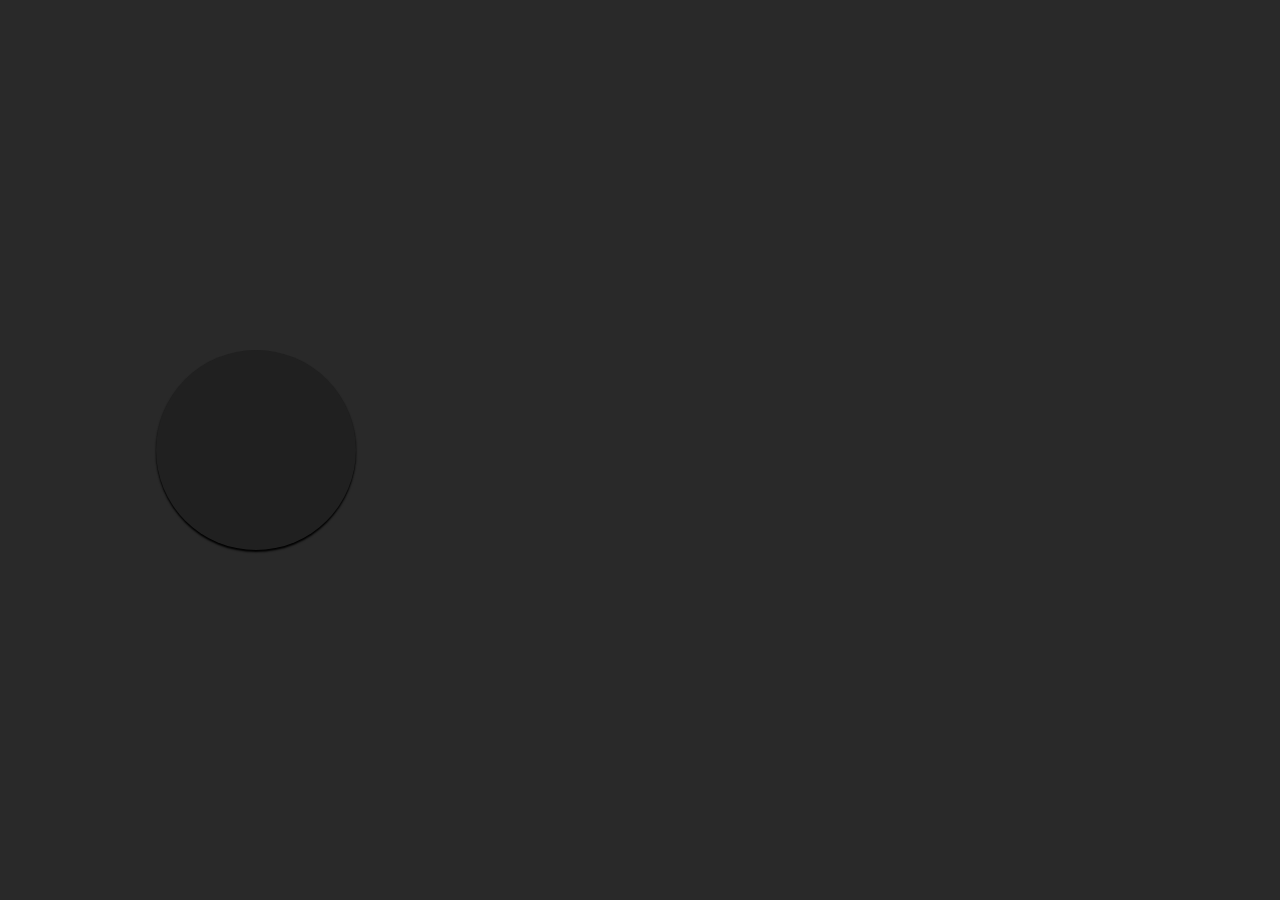
==== temp.html @ 6d1843ef "add temp page" ====
<!DOCTYPE html>
<html lang="en">
  <head>

    <meta charset="UTF-8">
    <meta name="apple-mobile-web-app-title" content="AARYANX">


    <link rel="mask-icon" type=""
      href="https://cpwebassets.codepen.io/assets/favicon/logo-pin-8f3771b1072e3c38bd662872f6b673a722f4b3ca2421637d5596661b4e2132cc.svg"
      color="#111" />


    <title>Circular Temperature</title>
    <link href="https://fonts.googleapis.com/css?family=Roboto+Mono"
      rel="stylesheet">

    <link rel='stylesheet'
      href='https://maxcdn.bootstrapcdn.com/font-awesome/4.6.3/css/font-awesome.min.css'>
    <link rel="stylesheet" href="style.css">

    <script>
  window.console = window.console || function(t) {};
</script>
    <script>
  if (document.location.search.match(/type=embed/gi)) {
    window.parent.postMessage("resize", "*");
  }
</script>
  </head>
  <body translate="no">
    <div class='side-ring' id='weather'>
      <div class='fa fa-cloud'></div>
      <p class='temperature'>14&#176C</p>
    </div><script
      src='https://cdnjs.cloudflare.com/ajax/libs/jquery/3.1.0/jquery.min.js'></script>
    <script
      src='https://cdnjs.cloudflare.com/ajax/libs/lettering.js/0.6.1/jquery.lettering.min.js'></script>
    <script id="rendered-js">
/*
* Cirulcar Calendar Display.js
* Matthew Juggins
* Change log:
* 		25/09/16 - Quick fix to day of the week
*/

$(function () {

var date, dayName, day, month, year;
var range = 270,
sectionsDayName = 7,
sectionsDay = 31,
sectionsMonth = 12,
charactersDayName = 3,
charactersDay = 2,
charactersMonth = 3,
dayColor = '#FF2D55',
monthColor = '#007AFF',
dayNameColor = '#4CD964';


// Rotate the selected ring the correct amount and illuminate the correct characters of the ring text
function rotateRing(input, sections, characters, ring, text, color) {
  var sectionWidth = range / sections;
  var initialRotation = 135 - sectionWidth / 2;
  var rotateAmount = initialRotation - sectionWidth * (input - 1);
  var start = characters * (input - 1) + (input - 1) + 1;

  $(ring).css({
    '-webkit-transform': 'rotate(' + rotateAmount + 'deg)',
    '-moz-transform': 'rotate(' + rotateAmount + 'deg)',
    '-ms-transform': 'rotate(' + rotateAmount + 'deg)',
    'transform': 'rotate(' + rotateAmount + 'deg)' });


  for (var i = start; i < start + characters; i++) {
    $(text).children('.char' + i).css({
      'color': color });

  }
}

// Get a new date object every second and update the rotation of the clock handles
function clockRotation() {
  setInterval(function () {
    var date = new Date();
    var seconds = date.getSeconds();
    var minutes = date.getMinutes();
    var hours = date.getHours();
    var secondsRotation = seconds * 6;
    var minutesRotation = minutes * 6;
    var hoursRotation = hours * 30 + minutes / 2;
    $("#seconds").css({
      '-webkit-transform': 'rotate(' + secondsRotation + 'deg)',
      '-moz-transform': 'rotate(' + secondsRotation + 'deg)',
      '-ms-transform': 'rotate(' + secondsRotation + 'deg)',
      'transform': 'rotate(' + secondsRotation + 'deg)' });

    $("#minutes").css({
      '-webkit-transform': 'rotate(' + minutesRotation + 'deg)',
      '-moz-transform': 'rotate(' + minutesRotation + 'deg)',
      '-ms-transform': 'rotate(' + minutesRotation + 'deg)',
      'transform': 'rotate(' + minutesRotation + 'deg)' });

    $("#hours").css({
      '-webkit-transform': 'rotate(' + hoursRotation + 'deg)',
      '-moz-transform': 'rotate(' + hoursRotation + 'deg)',
      '-ms-transform': 'rotate(' + hoursRotation + 'deg)',
      'transform': 'rotate(' + hoursRotation + 'deg)' });

  }, 1000);
}

// Give column representing passed days and the current day this week a height
function loadBars() {
  for (var i = 1; i <= dayName; i++) {
    var newHeight = Math.floor(Math.random() * 85) + 5;
    var newTop = 110 - newHeight;
    $("#x" + i).css({
      'height': newHeight + 'px' });

  }
}

function init() {
  $(".center-preview").lettering();
  $(".day-name-preview").lettering();
  $(".day-name-text").lettering();
  $(".day-preview").lettering();
  $(".day-text").lettering();
  $(".month-preview").lettering();
  $(".month-text").lettering();
  $('.day-preview').fadeTo(10, 1);
  $('.month-preview').fadeTo(10, 1);
  $('.day-name-preview').fadeTo(10, 1);
  $('.center-preview').fadeTo(10, 1);

  // Get date variables
  date = new Date();
  dayName = date.getDay(); // Day of week (1-7)
  day = date.getDate(); // Get current date (1-31)
  month = date.getMonth() + 1; // Current month (1-12)
  if (dayName == 0) {
    dayName = 7;
  }
  // Fade in/out second dial and rotate. Also fade in and animate side elements.
  setTimeout(function () {
    $('.day-preview').fadeTo(500, 0);
    $('.day-text').fadeTo(500, 1, function () {
      rotateRing(day, sectionsDay, charactersDay, '#r3', '.day-text', dayColor);
    });
  }, 500);

  // Fade in/out second dial and rotate. Also fade in and animate side elements.
  setTimeout(function () {
    $('.month-preview').fadeTo(500, 0);
    $('.fa-cloud').fadeTo(500, 1);
    $('.temperature').fadeTo(500, 1);
    $('.bars').fadeTo(500, 1);
    $('.month-text').fadeTo(500, 1, function () {
      rotateRing(month, sectionsMonth, charactersMonth, '#r2', '.month-text', monthColor);
      loadBars();
    });
  }, 1000);

  // Fade in/out first dial and rotate
  setTimeout(function () {
    $('.day-name-preview').fadeTo(500, 0);
    $('.day-name-text').fadeTo(500, 1, function () {
      rotateRing(dayName, sectionsDayName, charactersDayName, '#r1', '.day-name-text', dayNameColor);
    });
  }, 1500);

  // Fade in/out center dial
  setTimeout(function () {
    $('.center-preview').fadeTo(500, 0);
    $('.head').fadeTo(500, 0);
    $('.torso').fadeTo(500, 0);
    $(".hand-container").fadeTo(500, 1, function () {
      //console.log("Clock faded in");
    });
  }, 2000);

  // Begin clock rotation now it is visible
  clockRotation();
}

init();
});
//# sourceURL=pen.js
  </script>
    <script language=JavaScript>

//Disable right mouse click Script
//By Geek Site.in


var message="WEBPAGE PROTECTED! SELETION, RIGHT CLICK, CURSOR IS DISABLED";

///////////////////////////////////
function clickIE4(){
if (event.button==2){
alert(message);
return false;
}
}

function clickNS4(e){
if (document.layers||document.getElementById&&!document.all){
if (e.which==2||e.which==3){
alert(message);
return false;
}
}
}

if (document.layers){
document.captureEvents(Event.MOUSEDOWN);
document.onmousedown=clickNS4;
}
else if (document.all&&!document.getElementById){
document.onmousedown=clickIE4;
}

document.oncontextmenu=new Function("alert(message);return false")

</script>
    <script>
document.onkeydown = function(e) {
      if (e.ctrlKey && 
          (e.keyCode === 85 )) {
          return false;
      }
};
</script>
    <script>
document.onkeydown = function(e) {
      if (e.ctrlKey && 
          (e.keyCode === 85 )) {
          return false;
      }
};
</script>
    <script src="temp.js"></script>
  </body>
</html>
---- style.css ----
#x1 {
  background: blue;
}

#x2 {
  background: pink;
}

#x3 {
  background: #FFCC00;
}

#x4 {
  background: #4CD964;
}

#x5 {
  background: #5AC8FA;
}

#x6 {
  background: #007AFF;
}

#x7 {
  background: #5856D6;
}

.bar:nth-child(1) {
  position: absolute;
  top: 0px;
  left: 0px;
}

.bar:nth-child(2) {
  position: absolute;
  top: 0px;
  left: 20px;
}

.bar:nth-child(3) {
  position: absolute;
  top: 0px;
  left: 40px;
}

.bar:nth-child(4) {
  position: absolute;
  top: 0px;
  left: 60px;
}

.bar:nth-child(5) {
  position: absolute;
  top: 0px;
  left: 80px;
}

.bar:nth-child(6) {
  position: absolute;
  top: 0px;
  left: 100px;
}

.bar:nth-child(7) {
  position: absolute;
  top: 0px;
  left: 120px;
}

.day-dial, .month-dial, .day-name-dial {
  position: absolute;
  top: 50%;
  left: 50%;
  transform: translateX(-50%) translateY(-50%);
}

.head {
  position: relative;
  top: 50%;
  left: 50%;
  transform: translateX(-50%) translateY(-50%);
}

.day-text span, .day-preview span, .month-text span, .month-preview span, .day-name-text span, .day-name-preview span, .hand-container, .center-preview span {
  text-align: center;
  moz-transform-origin: center center;
  -o-transform-origin: center center;
  -ms-transform-origin: center center;
  -webkit-transform-origin: center center;
  transform-origin: center center;
}

* {
  box-sizing: border-box;
}

html,
body {
  background: #292929;
  border: 0;
  font-family: "Roboto Mono", monospace;
  height: 100%;
  margin: 0px;
  width: 100%;
}

h1 {
  color: #555;
  font-size: 25px;
}

h2 {
  color: #555;
  font-size: 15px;
}

.center-dial {
  position: absolute;
  top: calc(50% - 75px);
  left: calc(50% - 75px);
  -webkit-transition: all 0.5s;
  -moz-transition: all 0.5s;
  -ms-transition: all 0.5s;
  -o-transition: all 0.5s;
  transition: all 0.5s;
  width: 150px;
  height: 150px;
  background-color: #202020;
  border-radius: 50%;
  color: #000;
  box-shadow: 0px 2px 2px #000;
  cursor: pointer;
  overflow: hidden;
}

.center-preview span {
  position: absolute;
  top: 0%;
  left: calc(50% - 12.5px);
  height: 150px;
  width: 25px;
}

.center-preview {
  opacity: 0;
  filter: alpha(opacity=0);
}

.center-preview .char1 {
  -moz-transform: rotate(-40deg);
  -o-transform: rotate(-40deg);
  -ms-transform: rotate(-40deg);
  -webkit-transform: rotate(-40deg);
  transform: rotate(-40deg);
}

.center-preview .char2 {
  -moz-transform: rotate(-20deg);
  -o-transform: rotate(-20deg);
  -ms-transform: rotate(-20deg);
  -webkit-transform: rotate(-20deg);
  transform: rotate(-20deg);
}

.center-preview .char3 {
  -moz-transform: rotate(0deg);
  -o-transform: rotate(0deg);
  -ms-transform: rotate(0deg);
  -webkit-transform: rotate(0deg);
  transform: rotate(0deg);
}

.center-preview .char4 {
  -moz-transform: rotate(20deg);
  -o-transform: rotate(20deg);
  -ms-transform: rotate(20deg);
  -webkit-transform: rotate(20deg);
  transform: rotate(20deg);
}

.center-preview .char5 {
  -moz-transform: rotate(40deg);
  -o-transform: rotate(40deg);
  -ms-transform: rotate(40deg);
  -webkit-transform: rotate(40deg);
  transform: rotate(40deg);
}

.center-preview .char6 {
  -moz-transform: rotate(60deg);
  -o-transform: rotate(60deg);
  -ms-transform: rotate(60deg);
  -webkit-transform: rotate(60deg);
  transform: rotate(60deg);
}

.head {
  width: 50px;
  height: 50px;
  background: #FFF;
  border-radius: 50%;
}

.torso {
  position: relative;
  top: calc(50% - 20px);
  left: calc(50% - 50px);
  width: 100px;
  height: 100px;
  background: #FFF;
  border-radius: 50%;
}

.hand-container {
  position: absolute;
  top: 0%;
  left: calc(50% - 12.5px);
  opacity: 0;
  filter: alpha(opacity=0);
  width: 25px;
  height: 150px;
  moz-transform-origin: center center;
  -o-transform-origin: center center;
  -ms-transform-origin: center center;
  -webkit-transform-origin: center center;
  transform-origin: center center;
}

.hour-hand {
  width: 10px;
  height: 50px;
  position: relative;
  top: calc(50% - 45px);
  left: calc(50% - 5px);
  -webkit-transition: all 0.5s;
  -moz-transition: all 0.5s;
  -ms-transition: all 0.5s;
  -o-transition: all 0.5s;
  transition: all 0.5s;
  background: #FFF;
  border-radius: 5px;
}

.minute-hand {
  width: 10px;
  height: 70px;
  position: relative;
  top: calc(50% - 65px);
  left: calc(50% - 5px);
  background: #CCC;
  border-radius: 5px;
}

.second-hand {
  width: 2px;
  height: 70px;
  position: relative;
  top: calc(50% - 69px);
  left: calc(50% - 1px);
  background: #AAA;
  border-radius: 1px;
}

.day-name-dial {
  width: 250px;
  height: 250px;
  -webkit-transition: all 0.5s;
  -moz-transition: all 0.5s;
  -ms-transition: all 0.5s;
  -o-transition: all 0.5s;
  transition: all 0.5s;
}

.day-name-preview span {
  position: absolute;
  top: calc(-25% - 5px);
  left: calc(50% - 12.5px);
  height: 250px;
  width: 25px;
}

.day-name-preview {
  opacity: 0;
  filter: alpha(opacity=0);
}

.day-name-preview .char1 {
  -moz-transform: rotate(-35deg);
  -o-transform: rotate(-35deg);
  -ms-transform: rotate(-35deg);
  -webkit-transform: rotate(-35deg);
  transform: rotate(-35deg);
}

.day-name-preview .char2 {
  -moz-transform: rotate(-25deg);
  -o-transform: rotate(-25deg);
  -ms-transform: rotate(-25deg);
  -webkit-transform: rotate(-25deg);
  transform: rotate(-25deg);
}

.day-name-preview .char3 {
  -moz-transform: rotate(-15deg);
  -o-transform: rotate(-15deg);
  -ms-transform: rotate(-15deg);
  -webkit-transform: rotate(-15deg);
  transform: rotate(-15deg);
}

.day-name-preview .char4 {
  -moz-transform: rotate(-5deg);
  -o-transform: rotate(-5deg);
  -ms-transform: rotate(-5deg);
  -webkit-transform: rotate(-5deg);
  transform: rotate(-5deg);
}

.day-name-preview .char5 {
  -moz-transform: rotate(5deg);
  -o-transform: rotate(5deg);
  -ms-transform: rotate(5deg);
  -webkit-transform: rotate(5deg);
  transform: rotate(5deg);
}

.day-name-preview .char6 {
  -moz-transform: rotate(15deg);
  -o-transform: rotate(15deg);
  -ms-transform: rotate(15deg);
  -webkit-transform: rotate(15deg);
  transform: rotate(15deg);
}

.day-name-preview .char7 {
  -moz-transform: rotate(25deg);
  -o-transform: rotate(25deg);
  -ms-transform: rotate(25deg);
  -webkit-transform: rotate(25deg);
  transform: rotate(25deg);
}

.day-name-preview .char8 {
  -moz-transform: rotate(35deg);
  -o-transform: rotate(35deg);
  -ms-transform: rotate(35deg);
  -webkit-transform: rotate(35deg);
  transform: rotate(35deg);
}

.day-name-preview .char9 {
  -moz-transform: rotate(45deg);
  -o-transform: rotate(45deg);
  -ms-transform: rotate(45deg);
  -webkit-transform: rotate(45deg);
  transform: rotate(45deg);
}

.day-name-text span {
  position: absolute;
  top: calc(-25% + 5px);
  left: calc(50% - 6px);
  height: 232px;
  width: 12px;
}

.day-name-text {
  opacity: 0;
  filter: alpha(opacity=0);
}

.day-name-text .char1 {
  -moz-transform: rotate(-125.3571428571deg);
  -o-transform: rotate(-125.3571428571deg);
  -ms-transform: rotate(-125.3571428571deg);
  -webkit-transform: rotate(-125.3571428571deg);
  transform: rotate(-125.3571428571deg);
}

.day-name-text .char2 {
  -moz-transform: rotate(-115.7142857143deg);
  -o-transform: rotate(-115.7142857143deg);
  -ms-transform: rotate(-115.7142857143deg);
  -webkit-transform: rotate(-115.7142857143deg);
  transform: rotate(-115.7142857143deg);
}

.day-name-text .char3 {
  -moz-transform: rotate(-106.0714285714deg);
  -o-transform: rotate(-106.0714285714deg);
  -ms-transform: rotate(-106.0714285714deg);
  -webkit-transform: rotate(-106.0714285714deg);
  transform: rotate(-106.0714285714deg);
}

.day-name-text .char4 {
  -moz-transform: rotate(-96.4285714286deg);
  -o-transform: rotate(-96.4285714286deg);
  -ms-transform: rotate(-96.4285714286deg);
  -webkit-transform: rotate(-96.4285714286deg);
  transform: rotate(-96.4285714286deg);
}

.day-name-text .char5 {
  -moz-transform: rotate(-86.7857142857deg);
  -o-transform: rotate(-86.7857142857deg);
  -ms-transform: rotate(-86.7857142857deg);
  -webkit-transform: rotate(-86.7857142857deg);
  transform: rotate(-86.7857142857deg);
}

.day-name-text .char6 {
  -moz-transform: rotate(-77.1428571429deg);
  -o-transform: rotate(-77.1428571429deg);
  -ms-transform: rotate(-77.1428571429deg);
  -webkit-transform: rotate(-77.1428571429deg);
  transform: rotate(-77.1428571429deg);
}

.day-name-text .char7 {
  -moz-transform: rotate(-67.5deg);
  -o-transform: rotate(-67.5deg);
  -ms-transform: rotate(-67.5deg);
  -webkit-transform: rotate(-67.5deg);
  transform: rotate(-67.5deg);
}

.day-name-text .char8 {
  -moz-transform: rotate(-57.8571428571deg);
  -o-transform: rotate(-57.8571428571deg);
  -ms-transform: rotate(-57.8571428571deg);
  -webkit-transform: rotate(-57.8571428571deg);
  transform: rotate(-57.8571428571deg);
}

.day-name-text .char9 {
  -moz-transform: rotate(-48.2142857143deg);
  -o-transform: rotate(-48.2142857143deg);
  -ms-transform: rotate(-48.2142857143deg);
  -webkit-transform: rotate(-48.2142857143deg);
  transform: rotate(-48.2142857143deg);
}

.day-name-text .char10 {
  -moz-transform: rotate(-38.5714285714deg);
  -o-transform: rotate(-38.5714285714deg);
  -ms-transform: rotate(-38.5714285714deg);
  -webkit-transform: rotate(-38.5714285714deg);
  transform: rotate(-38.5714285714deg);
}

.day-name-text .char11 {
  -moz-transform: rotate(-28.9285714286deg);
  -o-transform: rotate(-28.9285714286deg);
  -ms-transform: rotate(-28.9285714286deg);
  -webkit-transform: rotate(-28.9285714286deg);
  transform: rotate(-28.9285714286deg);
}

.day-name-text .char12 {
  -moz-transform: rotate(-19.2857142857deg);
  -o-transform: rotate(-19.2857142857deg);
  -ms-transform: rotate(-19.2857142857deg);
  -webkit-transform: rotate(-19.2857142857deg);
  transform: rotate(-19.2857142857deg);
}

.day-name-text .char13 {
  -moz-transform: rotate(-9.6428571429deg);
  -o-transform: rotate(-9.6428571429deg);
  -ms-transform: rotate(-9.6428571429deg);
  -webkit-transform: rotate(-9.6428571429deg);
  transform: rotate(-9.6428571429deg);
}

.day-name-text .char14 {
  -moz-transform: rotate(0deg);
  -o-transform: rotate(0deg);
  -ms-transform: rotate(0deg);
  -webkit-transform: rotate(0deg);
  transform: rotate(0deg);
}

.day-name-text .char15 {
  -moz-transform: rotate(9.6428571429deg);
  -o-transform: rotate(9.6428571429deg);
  -ms-transform: rotate(9.6428571429deg);
  -webkit-transform: rotate(9.6428571429deg);
  transform: rotate(9.6428571429deg);
}

.day-name-text .char16 {
  -moz-transform: rotate(19.2857142857deg);
  -o-transform: rotate(19.2857142857deg);
  -ms-transform: rotate(19.2857142857deg);
  -webkit-transform: rotate(19.2857142857deg);
  transform: rotate(19.2857142857deg);
}

.day-name-text .char17 {
  -moz-transform: rotate(28.9285714286deg);
  -o-transform: rotate(28.9285714286deg);
  -ms-transform: rotate(28.9285714286deg);
  -webkit-transform: rotate(28.9285714286deg);
  transform: rotate(28.9285714286deg);
}

.day-name-text .char18 {
  -moz-transform: rotate(38.5714285714deg);
  -o-transform: rotate(38.5714285714deg);
  -ms-transform: rotate(38.5714285714deg);
  -webkit-transform: rotate(38.5714285714deg);
  transform: rotate(38.5714285714deg);
}

.day-name-text .char19 {
  -moz-transform: rotate(48.2142857143deg);
  -o-transform: rotate(48.2142857143deg);
  -ms-transform: rotate(48.2142857143deg);
  -webkit-transform: rotate(48.2142857143deg);
  transform: rotate(48.2142857143deg);
}

.day-name-text .char20 {
  -moz-transform: rotate(57.8571428571deg);
  -o-transform: rotate(57.8571428571deg);
  -ms-transform: rotate(57.8571428571deg);
  -webkit-transform: rotate(57.8571428571deg);
  transform: rotate(57.8571428571deg);
}

.day-name-text .char21 {
  -moz-transform: rotate(67.5deg);
  -o-transform: rotate(67.5deg);
  -ms-transform: rotate(67.5deg);
  -webkit-transform: rotate(67.5deg);
  transform: rotate(67.5deg);
}

.day-name-text .char22 {
  -moz-transform: rotate(77.1428571429deg);
  -o-transform: rotate(77.1428571429deg);
  -ms-transform: rotate(77.1428571429deg);
  -webkit-transform: rotate(77.1428571429deg);
  transform: rotate(77.1428571429deg);
}

.day-name-text .char23 {
  -moz-transform: rotate(86.7857142857deg);
  -o-transform: rotate(86.7857142857deg);
  -ms-transform: rotate(86.7857142857deg);
  -webkit-transform: rotate(86.7857142857deg);
  transform: rotate(86.7857142857deg);
}

.day-name-text .char24 {
  -moz-transform: rotate(96.4285714286deg);
  -o-transform: rotate(96.4285714286deg);
  -ms-transform: rotate(96.4285714286deg);
  -webkit-transform: rotate(96.4285714286deg);
  transform: rotate(96.4285714286deg);
}

.day-name-text .char25 {
  -moz-transform: rotate(106.0714285714deg);
  -o-transform: rotate(106.0714285714deg);
  -ms-transform: rotate(106.0714285714deg);
  -webkit-transform: rotate(106.0714285714deg);
  transform: rotate(106.0714285714deg);
}

.day-name-text .char26 {
  -moz-transform: rotate(115.7142857143deg);
  -o-transform: rotate(115.7142857143deg);
  -ms-transform: rotate(115.7142857143deg);
  -webkit-transform: rotate(115.7142857143deg);
  transform: rotate(115.7142857143deg);
}

.day-name-text .char27 {
  -moz-transform: rotate(125.3571428571deg);
  -o-transform: rotate(125.3571428571deg);
  -ms-transform: rotate(125.3571428571deg);
  -webkit-transform: rotate(125.3571428571deg);
  transform: rotate(125.3571428571deg);
}

.day-name-text .char28 {
  -moz-transform: rotate(135deg);
  -o-transform: rotate(135deg);
  -ms-transform: rotate(135deg);
  -webkit-transform: rotate(135deg);
  transform: rotate(135deg);
}

.month-dial {
  width: 350px;
  height: 350px;
  -webkit-transition: all 0.5s;
  -moz-transition: all 0.5s;
  -ms-transition: all 0.5s;
  -o-transition: all 0.5s;
  transition: all 0.5s;
}

.month-preview span {
  position: absolute;
  top: calc(-25% + 20px);
  left: calc(50% - 12.5px);
  height: 350px;
  width: 25px;
}

.month-preview {
  opacity: 0;
  filter: alpha(opacity=0);
}

.month-preview .char1 {
  -moz-transform: rotate(-30deg);
  -o-transform: rotate(-30deg);
  -ms-transform: rotate(-30deg);
  -webkit-transform: rotate(-30deg);
  transform: rotate(-30deg);
}

.month-preview .char2 {
  -moz-transform: rotate(-15deg);
  -o-transform: rotate(-15deg);
  -ms-transform: rotate(-15deg);
  -webkit-transform: rotate(-15deg);
  transform: rotate(-15deg);
}

.month-preview .char3 {
  -moz-transform: rotate(0deg);
  -o-transform: rotate(0deg);
  -ms-transform: rotate(0deg);
  -webkit-transform: rotate(0deg);
  transform: rotate(0deg);
}

.month-preview .char4 {
  -moz-transform: rotate(15deg);
  -o-transform: rotate(15deg);
  -ms-transform: rotate(15deg);
  -webkit-transform: rotate(15deg);
  transform: rotate(15deg);
}

.month-preview .char5 {
  -moz-transform: rotate(30deg);
  -o-transform: rotate(30deg);
  -ms-transform: rotate(30deg);
  -webkit-transform: rotate(30deg);
  transform: rotate(30deg);
}

.month-preview .char6 {
  -moz-transform: rotate(45deg);
  -o-transform: rotate(45deg);
  -ms-transform: rotate(45deg);
  -webkit-transform: rotate(45deg);
  transform: rotate(45deg);
}

.month-text span {
  position: absolute;
  top: calc(-25% + 30px);
  left: calc(50% - 6px);
  height: 332px;
  width: 12px;
}

.month-text {
  opacity: 0;
  filter: alpha(opacity=0);
}

.month-text .char1 {
  -moz-transform: rotate(-129.375deg);
  -o-transform: rotate(-129.375deg);
  -ms-transform: rotate(-129.375deg);
  -webkit-transform: rotate(-129.375deg);
  transform: rotate(-129.375deg);
}

.month-text .char2 {
  -moz-transform: rotate(-123.75deg);
  -o-transform: rotate(-123.75deg);
  -ms-transform: rotate(-123.75deg);
  -webkit-transform: rotate(-123.75deg);
  transform: rotate(-123.75deg);
}

.month-text .char3 {
  -moz-transform: rotate(-118.125deg);
  -o-transform: rotate(-118.125deg);
  -ms-transform: rotate(-118.125deg);
  -webkit-transform: rotate(-118.125deg);
  transform: rotate(-118.125deg);
}

.month-text .char4 {
  -moz-transform: rotate(-112.5deg);
  -o-transform: rotate(-112.5deg);
  -ms-transform: rotate(-112.5deg);
  -webkit-transform: rotate(-112.5deg);
  transform: rotate(-112.5deg);
}

.month-text .char5 {
  -moz-transform: rotate(-106.875deg);
  -o-transform: rotate(-106.875deg);
  -ms-transform: rotate(-106.875deg);
  -webkit-transform: rotate(-106.875deg);
  transform: rotate(-106.875deg);
}

.month-text .char6 {
  -moz-transform: rotate(-101.25deg);
  -o-transform: rotate(-101.25deg);
  -ms-transform: rotate(-101.25deg);
  -webkit-transform: rotate(-101.25deg);
  transform: rotate(-101.25deg);
}

.month-text .char7 {
  -moz-transform: rotate(-95.625deg);
  -o-transform: rotate(-95.625deg);
  -ms-transform: rotate(-95.625deg);
  -webkit-transform: rotate(-95.625deg);
  transform: rotate(-95.625deg);
}

.month-text .char8 {
  -moz-transform: rotate(-90deg);
  -o-transform: rotate(-90deg);
  -ms-transform: rotate(-90deg);
  -webkit-transform: rotate(-90deg);
  transform: rotate(-90deg);
}

.month-text .char9 {
  -moz-transform: rotate(-84.375deg);
  -o-transform: rotate(-84.375deg);
  -ms-transform: rotate(-84.375deg);
  -webkit-transform: rotate(-84.375deg);
  transform: rotate(-84.375deg);
}

.month-text .char10 {
  -moz-transform: rotate(-78.75deg);
  -o-transform: rotate(-78.75deg);
  -ms-transform: rotate(-78.75deg);
  -webkit-transform: rotate(-78.75deg);
  transform: rotate(-78.75deg);
}

.month-text .char11 {
  -moz-transform: rotate(-73.125deg);
  -o-transform: rotate(-73.125deg);
  -ms-transform: rotate(-73.125deg);
  -webkit-transform: rotate(-73.125deg);
  transform: rotate(-73.125deg);
}

.month-text .char12 {
  -moz-transform: rotate(-67.5deg);
  -o-transform: rotate(-67.5deg);
  -ms-transform: rotate(-67.5deg);
  -webkit-transform: rotate(-67.5deg);
  transform: rotate(-67.5deg);
}

.month-text .char13 {
  -moz-transform: rotate(-61.875deg);
  -o-transform: rotate(-61.875deg);
  -ms-transform: rotate(-61.875deg);
  -webkit-transform: rotate(-61.875deg);
  transform: rotate(-61.875deg);
}

.month-text .char14 {
  -moz-transform: rotate(-56.25deg);
  -o-transform: rotate(-56.25deg);
  -ms-transform: rotate(-56.25deg);
  -webkit-transform: rotate(-56.25deg);
  transform: rotate(-56.25deg);
}

.month-text .char15 {
  -moz-transform: rotate(-50.625deg);
  -o-transform: rotate(-50.625deg);
  -ms-transform: rotate(-50.625deg);
  -webkit-transform: rotate(-50.625deg);
  transform: rotate(-50.625deg);
}

.month-text .char16 {
  -moz-transform: rotate(-45deg);
  -o-transform: rotate(-45deg);
  -ms-transform: rotate(-45deg);
  -webkit-transform: rotate(-45deg);
  transform: rotate(-45deg);
}

.month-text .char17 {
  -moz-transform: rotate(-39.375deg);
  -o-transform: rotate(-39.375deg);
  -ms-transform: rotate(-39.375deg);
  -webkit-transform: rotate(-39.375deg);
  transform: rotate(-39.375deg);
}

.month-text .char18 {
  -moz-transform: rotate(-33.75deg);
  -o-transform: rotate(-33.75deg);
  -ms-transform: rotate(-33.75deg);
  -webkit-transform: rotate(-33.75deg);
  transform: rotate(-33.75deg);
}

.month-text .char19 {
  -moz-transform: rotate(-28.125deg);
  -o-transform: rotate(-28.125deg);
  -ms-transform: rotate(-28.125deg);
  -webkit-transform: rotate(-28.125deg);
  transform: rotate(-28.125deg);
}

.month-text .char20 {
  -moz-transform: rotate(-22.5deg);
  -o-transform: rotate(-22.5deg);
  -ms-transform: rotate(-22.5deg);
  -webkit-transform: rotate(-22.5deg);
  transform: rotate(-22.5deg);
}

.month-text .char21 {
  -moz-transform: rotate(-16.875deg);
  -o-transform: rotate(-16.875deg);
  -ms-transform: rotate(-16.875deg);
  -webkit-transform: rotate(-16.875deg);
  transform: rotate(-16.875deg);
}

.month-text .char22 {
  -moz-transform: rotate(-11.25deg);
  -o-transform: rotate(-11.25deg);
  -ms-transform: rotate(-11.25deg);
  -webkit-transform: rotate(-11.25deg);
  transform: rotate(-11.25deg);
}

.month-text .char23 {
  -moz-transform: rotate(-5.625deg);
  -o-transform: rotate(-5.625deg);
  -ms-transform: rotate(-5.625deg);
  -webkit-transform: rotate(-5.625deg);
  transform: rotate(-5.625deg);
}

.month-text .char24 {
  -moz-transform: rotate(0deg);
  -o-transform: rotate(0deg);
  -ms-transform: rotate(0deg);
  -webkit-transform: rotate(0deg);
  transform: rotate(0deg);
}

.month-text .char25 {
  -moz-transform: rotate(5.625deg);
  -o-transform: rotate(5.625deg);
  -ms-transform: rotate(5.625deg);
  -webkit-transform: rotate(5.625deg);
  transform: rotate(5.625deg);
}

.month-text .char26 {
  -moz-transform: rotate(11.25deg);
  -o-transform: rotate(11.25deg);
  -ms-transform: rotate(11.25deg);
  -webkit-transform: rotate(11.25deg);
  transform: rotate(11.25deg);
}

.month-text .char27 {
  -moz-transform: rotate(16.875deg);
  -o-transform: rotate(16.875deg);
  -ms-transform: rotate(16.875deg);
  -webkit-transform: rotate(16.875deg);
  transform: rotate(16.875deg);
}

.month-text .char28 {
  -moz-transform: rotate(22.5deg);
  -o-transform: rotate(22.5deg);
  -ms-transform: rotate(22.5deg);
  -webkit-transform: rotate(22.5deg);
  transform: rotate(22.5deg);
}

.month-text .char29 {
  -moz-transform: rotate(28.125deg);
  -o-transform: rotate(28.125deg);
  -ms-transform: rotate(28.125deg);
  -webkit-transform: rotate(28.125deg);
  transform: rotate(28.125deg);
}

.month-text .char30 {
  -moz-transform: rotate(33.75deg);
  -o-transform: rotate(33.75deg);
  -ms-transform: rotate(33.75deg);
  -webkit-transform: rotate(33.75deg);
  transform: rotate(33.75deg);
}

.month-text .char31 {
  -moz-transform: rotate(39.375deg);
  -o-transform: rotate(39.375deg);
  -ms-transform: rotate(39.375deg);
  -webkit-transform: rotate(39.375deg);
  transform: rotate(39.375deg);
}

.month-text .char32 {
  -moz-transform: rotate(45deg);
  -o-transform: rotate(45deg);
  -ms-transform: rotate(45deg);
  -webkit-transform: rotate(45deg);
  transform: rotate(45deg);
}

.month-text .char33 {
  -moz-transform: rotate(50.625deg);
  -o-transform: rotate(50.625deg);
  -ms-transform: rotate(50.625deg);
  -webkit-transform: rotate(50.625deg);
  transform: rotate(50.625deg);
}

.month-text .char34 {
  -moz-transform: rotate(56.25deg);
  -o-transform: rotate(56.25deg);
  -ms-transform: rotate(56.25deg);
  -webkit-transform: rotate(56.25deg);
  transform: rotate(56.25deg);
}

.month-text .char35 {
  -moz-transform: rotate(61.875deg);
  -o-transform: rotate(61.875deg);
  -ms-transform: rotate(61.875deg);
  -webkit-transform: rotate(61.875deg);
  transform: rotate(61.875deg);
}

.month-text .char36 {
  -moz-transform: rotate(67.5deg);
  -o-transform: rotate(67.5deg);
  -ms-transform: rotate(67.5deg);
  -webkit-transform: rotate(67.5deg);
  transform: rotate(67.5deg);
}

.month-text .char37 {
  -moz-transform: rotate(73.125deg);
  -o-transform: rotate(73.125deg);
  -ms-transform: rotate(73.125deg);
  -webkit-transform: rotate(73.125deg);
  transform: rotate(73.125deg);
}

.month-text .char38 {
  -moz-transform: rotate(78.75deg);
  -o-transform: rotate(78.75deg);
  -ms-transform: rotate(78.75deg);
  -webkit-transform: rotate(78.75deg);
  transform: rotate(78.75deg);
}

.month-text .char39 {
  -moz-transform: rotate(84.375deg);
  -o-transform: rotate(84.375deg);
  -ms-transform: rotate(84.375deg);
  -webkit-transform: rotate(84.375deg);
  transform: rotate(84.375deg);
}

.month-text .char40 {
  -moz-transform: rotate(90deg);
  -o-transform: rotate(90deg);
  -ms-transform: rotate(90deg);
  -webkit-transform: rotate(90deg);
  transform: rotate(90deg);
}

.month-text .char41 {
  -moz-transform: rotate(95.625deg);
  -o-transform: rotate(95.625deg);
  -ms-transform: rotate(95.625deg);
  -webkit-transform: rotate(95.625deg);
  transform: rotate(95.625deg);
}

.month-text .char42 {
  -moz-transform: rotate(101.25deg);
  -o-transform: rotate(101.25deg);
  -ms-transform: rotate(101.25deg);
  -webkit-transform: rotate(101.25deg);
  transform: rotate(101.25deg);
}

.month-text .char43 {
  -moz-transform: rotate(106.875deg);
  -o-transform: rotate(106.875deg);
  -ms-transform: rotate(106.875deg);
  -webkit-transform: rotate(106.875deg);
  transform: rotate(106.875deg);
}

.month-text .char44 {
  -moz-transform: rotate(112.5deg);
  -o-transform: rotate(112.5deg);
  -ms-transform: rotate(112.5deg);
  -webkit-transform: rotate(112.5deg);
  transform: rotate(112.5deg);
}

.month-text .char45 {
  -moz-transform: rotate(118.125deg);
  -o-transform: rotate(118.125deg);
  -ms-transform: rotate(118.125deg);
  -webkit-transform: rotate(118.125deg);
  transform: rotate(118.125deg);
}

.month-text .char46 {
  -moz-transform: rotate(123.75deg);
  -o-transform: rotate(123.75deg);
  -ms-transform: rotate(123.75deg);
  -webkit-transform: rotate(123.75deg);
  transform: rotate(123.75deg);
}

.month-text .char47 {
  -moz-transform: rotate(129.375deg);
  -o-transform: rotate(129.375deg);
  -ms-transform: rotate(129.375deg);
  -webkit-transform: rotate(129.375deg);
  transform: rotate(129.375deg);
}

.month-text .char48 {
  -moz-transform: rotate(135deg);
  -o-transform: rotate(135deg);
  -ms-transform: rotate(135deg);
  -webkit-transform: rotate(135deg);
  transform: rotate(135deg);
}

.day-dial {
  width: 450px;
  height: 450px;
  -webkit-transition: all 0.5s;
  -moz-transition: all 0.5s;
  -ms-transition: all 0.5s;
  -o-transition: all 0.5s;
  transition: all 0.5s;
}

.day-preview span {
  position: absolute;
  top: calc(-25% + 45px);
  left: calc(50% - 12.5px);
  height: 450px;
  width: 25px;
}

.day-preview {
  opacity: 0;
  filter: alpha(opacity=0);
}

.day-preview .char1 {
  -moz-transform: rotate(-22.5deg);
  -o-transform: rotate(-22.5deg);
  -ms-transform: rotate(-22.5deg);
  -webkit-transform: rotate(-22.5deg);
  transform: rotate(-22.5deg);
}

.day-preview .char2 {
  -moz-transform: rotate(0deg);
  -o-transform: rotate(0deg);
  -ms-transform: rotate(0deg);
  -webkit-transform: rotate(0deg);
  transform: rotate(0deg);
}

.day-preview .char3 {
  -moz-transform: rotate(22.5deg);
  -o-transform: rotate(22.5deg);
  -ms-transform: rotate(22.5deg);
  -webkit-transform: rotate(22.5deg);
  transform: rotate(22.5deg);
}

.day-preview .char4 {
  -moz-transform: rotate(45deg);
  -o-transform: rotate(45deg);
  -ms-transform: rotate(45deg);
  -webkit-transform: rotate(45deg);
  transform: rotate(45deg);
}

.day-text span {
  position: absolute;
  top: calc(-25% + 55px);
  left: calc(50% - 6px);
  height: 432px;
  width: 12px;
}

.day-text {
  opacity: 0;
  filter: alpha(opacity=0);
}

.day-text .char1 {
  -moz-transform: rotate(-132.0967741935deg);
  -o-transform: rotate(-132.0967741935deg);
  -ms-transform: rotate(-132.0967741935deg);
  -webkit-transform: rotate(-132.0967741935deg);
  transform: rotate(-132.0967741935deg);
}

.day-text .char2 {
  -moz-transform: rotate(-129.1935483871deg);
  -o-transform: rotate(-129.1935483871deg);
  -ms-transform: rotate(-129.1935483871deg);
  -webkit-transform: rotate(-129.1935483871deg);
  transform: rotate(-129.1935483871deg);
}

.day-text .char3 {
  -moz-transform: rotate(-126.2903225806deg);
  -o-transform: rotate(-126.2903225806deg);
  -ms-transform: rotate(-126.2903225806deg);
  -webkit-transform: rotate(-126.2903225806deg);
  transform: rotate(-126.2903225806deg);
}

.day-text .char4 {
  -moz-transform: rotate(-123.3870967742deg);
  -o-transform: rotate(-123.3870967742deg);
  -ms-transform: rotate(-123.3870967742deg);
  -webkit-transform: rotate(-123.3870967742deg);
  transform: rotate(-123.3870967742deg);
}

.day-text .char5 {
  -moz-transform: rotate(-120.4838709677deg);
  -o-transform: rotate(-120.4838709677deg);
  -ms-transform: rotate(-120.4838709677deg);
  -webkit-transform: rotate(-120.4838709677deg);
  transform: rotate(-120.4838709677deg);
}

.day-text .char6 {
  -moz-transform: rotate(-117.5806451613deg);
  -o-transform: rotate(-117.5806451613deg);
  -ms-transform: rotate(-117.5806451613deg);
  -webkit-transform: rotate(-117.5806451613deg);
  transform: rotate(-117.5806451613deg);
}

.day-text .char7 {
  -moz-transform: rotate(-114.6774193548deg);
  -o-transform: rotate(-114.6774193548deg);
  -ms-transform: rotate(-114.6774193548deg);
  -webkit-transform: rotate(-114.6774193548deg);
  transform: rotate(-114.6774193548deg);
}

.day-text .char8 {
  -moz-transform: rotate(-111.7741935484deg);
  -o-transform: rotate(-111.7741935484deg);
  -ms-transform: rotate(-111.7741935484deg);
  -webkit-transform: rotate(-111.7741935484deg);
  transform: rotate(-111.7741935484deg);
}

.day-text .char9 {
  -moz-transform: rotate(-108.8709677419deg);
  -o-transform: rotate(-108.8709677419deg);
  -ms-transform: rotate(-108.8709677419deg);
  -webkit-transform: rotate(-108.8709677419deg);
  transform: rotate(-108.8709677419deg);
}

.day-text .char10 {
  -moz-transform: rotate(-105.9677419355deg);
  -o-transform: rotate(-105.9677419355deg);
  -ms-transform: rotate(-105.9677419355deg);
  -webkit-transform: rotate(-105.9677419355deg);
  transform: rotate(-105.9677419355deg);
}

.day-text .char11 {
  -moz-transform: rotate(-103.064516129deg);
  -o-transform: rotate(-103.064516129deg);
  -ms-transform: rotate(-103.064516129deg);
  -webkit-transform: rotate(-103.064516129deg);
  transform: rotate(-103.064516129deg);
}

.day-text .char12 {
  -moz-transform: rotate(-100.1612903226deg);
  -o-transform: rotate(-100.1612903226deg);
  -ms-transform: rotate(-100.1612903226deg);
  -webkit-transform: rotate(-100.1612903226deg);
  transform: rotate(-100.1612903226deg);
}

.day-text .char13 {
  -moz-transform: rotate(-97.2580645161deg);
  -o-transform: rotate(-97.2580645161deg);
  -ms-transform: rotate(-97.2580645161deg);
  -webkit-transform: rotate(-97.2580645161deg);
  transform: rotate(-97.2580645161deg);
}

.day-text .char14 {
  -moz-transform: rotate(-94.3548387097deg);
  -o-transform: rotate(-94.3548387097deg);
  -ms-transform: rotate(-94.3548387097deg);
  -webkit-transform: rotate(-94.3548387097deg);
  transform: rotate(-94.3548387097deg);
}

.day-text .char15 {
  -moz-transform: rotate(-91.4516129032deg);
  -o-transform: rotate(-91.4516129032deg);
  -ms-transform: rotate(-91.4516129032deg);
  -webkit-transform: rotate(-91.4516129032deg);
  transform: rotate(-91.4516129032deg);
}

.day-text .char16 {
  -moz-transform: rotate(-88.5483870968deg);
  -o-transform: rotate(-88.5483870968deg);
  -ms-transform: rotate(-88.5483870968deg);
  -webkit-transform: rotate(-88.5483870968deg);
  transform: rotate(-88.5483870968deg);
}

.day-text .char17 {
  -moz-transform: rotate(-85.6451612903deg);
  -o-transform: rotate(-85.6451612903deg);
  -ms-transform: rotate(-85.6451612903deg);
  -webkit-transform: rotate(-85.6451612903deg);
  transform: rotate(-85.6451612903deg);
}

.day-text .char18 {
  -moz-transform: rotate(-82.7419354839deg);
  -o-transform: rotate(-82.7419354839deg);
  -ms-transform: rotate(-82.7419354839deg);
  -webkit-transform: rotate(-82.7419354839deg);
  transform: rotate(-82.7419354839deg);
}

.day-text .char19 {
  -moz-transform: rotate(-79.8387096774deg);
  -o-transform: rotate(-79.8387096774deg);
  -ms-transform: rotate(-79.8387096774deg);
  -webkit-transform: rotate(-79.8387096774deg);
  transform: rotate(-79.8387096774deg);
}

.day-text .char20 {
  -moz-transform: rotate(-76.935483871deg);
  -o-transform: rotate(-76.935483871deg);
  -ms-transform: rotate(-76.935483871deg);
  -webkit-transform: rotate(-76.935483871deg);
  transform: rotate(-76.935483871deg);
}

.day-text .char21 {
  -moz-transform: rotate(-74.0322580645deg);
  -o-transform: rotate(-74.0322580645deg);
  -ms-transform: rotate(-74.0322580645deg);
  -webkit-transform: rotate(-74.0322580645deg);
  transform: rotate(-74.0322580645deg);
}

.day-text .char22 {
  -moz-transform: rotate(-71.1290322581deg);
  -o-transform: rotate(-71.1290322581deg);
  -ms-transform: rotate(-71.1290322581deg);
  -webkit-transform: rotate(-71.1290322581deg);
  transform: rotate(-71.1290322581deg);
}

.day-text .char23 {
  -moz-transform: rotate(-68.2258064516deg);
  -o-transform: rotate(-68.2258064516deg);
  -ms-transform: rotate(-68.2258064516deg);
  -webkit-transform: rotate(-68.2258064516deg);
  transform: rotate(-68.2258064516deg);
}

.day-text .char24 {
  -moz-transform: rotate(-65.3225806452deg);
  -o-transform: rotate(-65.3225806452deg);
  -ms-transform: rotate(-65.3225806452deg);
  -webkit-transform: rotate(-65.3225806452deg);
  transform: rotate(-65.3225806452deg);
}

.day-text .char25 {
  -moz-transform: rotate(-62.4193548387deg);
  -o-transform: rotate(-62.4193548387deg);
  -ms-transform: rotate(-62.4193548387deg);
  -webkit-transform: rotate(-62.4193548387deg);
  transform: rotate(-62.4193548387deg);
}

.day-text .char26 {
  -moz-transform: rotate(-59.5161290323deg);
  -o-transform: rotate(-59.5161290323deg);
  -ms-transform: rotate(-59.5161290323deg);
  -webkit-transform: rotate(-59.5161290323deg);
  transform: rotate(-59.5161290323deg);
}

.day-text .char27 {
  -moz-transform: rotate(-56.6129032258deg);
  -o-transform: rotate(-56.6129032258deg);
  -ms-transform: rotate(-56.6129032258deg);
  -webkit-transform: rotate(-56.6129032258deg);
  transform: rotate(-56.6129032258deg);
}

.day-text .char28 {
  -moz-transform: rotate(-53.7096774194deg);
  -o-transform: rotate(-53.7096774194deg);
  -ms-transform: rotate(-53.7096774194deg);
  -webkit-transform: rotate(-53.7096774194deg);
  transform: rotate(-53.7096774194deg);
}

.day-text .char29 {
  -moz-transform: rotate(-50.8064516129deg);
  -o-transform: rotate(-50.8064516129deg);
  -ms-transform: rotate(-50.8064516129deg);
  -webkit-transform: rotate(-50.8064516129deg);
  transform: rotate(-50.8064516129deg);
}

.day-text .char30 {
  -moz-transform: rotate(-47.9032258065deg);
  -o-transform: rotate(-47.9032258065deg);
  -ms-transform: rotate(-47.9032258065deg);
  -webkit-transform: rotate(-47.9032258065deg);
  transform: rotate(-47.9032258065deg);
}

.day-text .char31 {
  -moz-transform: rotate(-45deg);
  -o-transform: rotate(-45deg);
  -ms-transform: rotate(-45deg);
  -webkit-transform: rotate(-45deg);
  transform: rotate(-45deg);
}

.day-text .char32 {
  -moz-transform: rotate(-42.0967741935deg);
  -o-transform: rotate(-42.0967741935deg);
  -ms-transform: rotate(-42.0967741935deg);
  -webkit-transform: rotate(-42.0967741935deg);
  transform: rotate(-42.0967741935deg);
}

.day-text .char33 {
  -moz-transform: rotate(-39.1935483871deg);
  -o-transform: rotate(-39.1935483871deg);
  -ms-transform: rotate(-39.1935483871deg);
  -webkit-transform: rotate(-39.1935483871deg);
  transform: rotate(-39.1935483871deg);
}

.day-text .char34 {
  -moz-transform: rotate(-36.2903225806deg);
  -o-transform: rotate(-36.2903225806deg);
  -ms-transform: rotate(-36.2903225806deg);
  -webkit-transform: rotate(-36.2903225806deg);
  transform: rotate(-36.2903225806deg);
}

.day-text .char35 {
  -moz-transform: rotate(-33.3870967742deg);
  -o-transform: rotate(-33.3870967742deg);
  -ms-transform: rotate(-33.3870967742deg);
  -webkit-transform: rotate(-33.3870967742deg);
  transform: rotate(-33.3870967742deg);
}

.day-text .char36 {
  -moz-transform: rotate(-30.4838709677deg);
  -o-transform: rotate(-30.4838709677deg);
  -ms-transform: rotate(-30.4838709677deg);
  -webkit-transform: rotate(-30.4838709677deg);
  transform: rotate(-30.4838709677deg);
}

.day-text .char37 {
  -moz-transform: rotate(-27.5806451613deg);
  -o-transform: rotate(-27.5806451613deg);
  -ms-transform: rotate(-27.5806451613deg);
  -webkit-transform: rotate(-27.5806451613deg);
  transform: rotate(-27.5806451613deg);
}

.day-text .char38 {
  -moz-transform: rotate(-24.6774193548deg);
  -o-transform: rotate(-24.6774193548deg);
  -ms-transform: rotate(-24.6774193548deg);
  -webkit-transform: rotate(-24.6774193548deg);
  transform: rotate(-24.6774193548deg);
}

.day-text .char39 {
  -moz-transform: rotate(-21.7741935484deg);
  -o-transform: rotate(-21.7741935484deg);
  -ms-transform: rotate(-21.7741935484deg);
  -webkit-transform: rotate(-21.7741935484deg);
  transform: rotate(-21.7741935484deg);
}

.day-text .char40 {
  -moz-transform: rotate(-18.8709677419deg);
  -o-transform: rotate(-18.8709677419deg);
  -ms-transform: rotate(-18.8709677419deg);
  -webkit-transform: rotate(-18.8709677419deg);
  transform: rotate(-18.8709677419deg);
}

.day-text .char41 {
  -moz-transform: rotate(-15.9677419355deg);
  -o-transform: rotate(-15.9677419355deg);
  -ms-transform: rotate(-15.9677419355deg);
  -webkit-transform: rotate(-15.9677419355deg);
  transform: rotate(-15.9677419355deg);
}

.day-text .char42 {
  -moz-transform: rotate(-13.064516129deg);
  -o-transform: rotate(-13.064516129deg);
  -ms-transform: rotate(-13.064516129deg);
  -webkit-transform: rotate(-13.064516129deg);
  transform: rotate(-13.064516129deg);
}

.day-text .char43 {
  -moz-transform: rotate(-10.1612903226deg);
  -o-transform: rotate(-10.1612903226deg);
  -ms-transform: rotate(-10.1612903226deg);
  -webkit-transform: rotate(-10.1612903226deg);
  transform: rotate(-10.1612903226deg);
}

.day-text .char44 {
  -moz-transform: rotate(-7.2580645161deg);
  -o-transform: rotate(-7.2580645161deg);
  -ms-transform: rotate(-7.2580645161deg);
  -webkit-transform: rotate(-7.2580645161deg);
  transform: rotate(-7.2580645161deg);
}

.day-text .char45 {
  -moz-transform: rotate(-4.3548387097deg);
  -o-transform: rotate(-4.3548387097deg);
  -ms-transform: rotate(-4.3548387097deg);
  -webkit-transform: rotate(-4.3548387097deg);
  transform: rotate(-4.3548387097deg);
}

.day-text .char46 {
  -moz-transform: rotate(-1.4516129032deg);
  -o-transform: rotate(-1.4516129032deg);
  -ms-transform: rotate(-1.4516129032deg);
  -webkit-transform: rotate(-1.4516129032deg);
  transform: rotate(-1.4516129032deg);
}

.day-text .char47 {
  -moz-transform: rotate(1.4516129032deg);
  -o-transform: rotate(1.4516129032deg);
  -ms-transform: rotate(1.4516129032deg);
  -webkit-transform: rotate(1.4516129032deg);
  transform: rotate(1.4516129032deg);
}

.day-text .char48 {
  -moz-transform: rotate(4.3548387097deg);
  -o-transform: rotate(4.3548387097deg);
  -ms-transform: rotate(4.3548387097deg);
  -webkit-transform: rotate(4.3548387097deg);
  transform: rotate(4.3548387097deg);
}

.day-text .char49 {
  -moz-transform: rotate(7.2580645161deg);
  -o-transform: rotate(7.2580645161deg);
  -ms-transform: rotate(7.2580645161deg);
  -webkit-transform: rotate(7.2580645161deg);
  transform: rotate(7.2580645161deg);
}

.day-text .char50 {
  -moz-transform: rotate(10.1612903226deg);
  -o-transform: rotate(10.1612903226deg);
  -ms-transform: rotate(10.1612903226deg);
  -webkit-transform: rotate(10.1612903226deg);
  transform: rotate(10.1612903226deg);
}

.day-text .char51 {
  -moz-transform: rotate(13.064516129deg);
  -o-transform: rotate(13.064516129deg);
  -ms-transform: rotate(13.064516129deg);
  -webkit-transform: rotate(13.064516129deg);
  transform: rotate(13.064516129deg);
}

.day-text .char52 {
  -moz-transform: rotate(15.9677419355deg);
  -o-transform: rotate(15.9677419355deg);
  -ms-transform: rotate(15.9677419355deg);
  -webkit-transform: rotate(15.9677419355deg);
  transform: rotate(15.9677419355deg);
}

.day-text .char53 {
  -moz-transform: rotate(18.8709677419deg);
  -o-transform: rotate(18.8709677419deg);
  -ms-transform: rotate(18.8709677419deg);
  -webkit-transform: rotate(18.8709677419deg);
  transform: rotate(18.8709677419deg);
}

.day-text .char54 {
  -moz-transform: rotate(21.7741935484deg);
  -o-transform: rotate(21.7741935484deg);
  -ms-transform: rotate(21.7741935484deg);
  -webkit-transform: rotate(21.7741935484deg);
  transform: rotate(21.7741935484deg);
}

.day-text .char55 {
  -moz-transform: rotate(24.6774193548deg);
  -o-transform: rotate(24.6774193548deg);
  -ms-transform: rotate(24.6774193548deg);
  -webkit-transform: rotate(24.6774193548deg);
  transform: rotate(24.6774193548deg);
}

.day-text .char56 {
  -moz-transform: rotate(27.5806451613deg);
  -o-transform: rotate(27.5806451613deg);
  -ms-transform: rotate(27.5806451613deg);
  -webkit-transform: rotate(27.5806451613deg);
  transform: rotate(27.5806451613deg);
}

.day-text .char57 {
  -moz-transform: rotate(30.4838709677deg);
  -o-transform: rotate(30.4838709677deg);
  -ms-transform: rotate(30.4838709677deg);
  -webkit-transform: rotate(30.4838709677deg);
  transform: rotate(30.4838709677deg);
}

.day-text .char58 {
  -moz-transform: rotate(33.3870967742deg);
  -o-transform: rotate(33.3870967742deg);
  -ms-transform: rotate(33.3870967742deg);
  -webkit-transform: rotate(33.3870967742deg);
  transform: rotate(33.3870967742deg);
}

.day-text .char59 {
  -moz-transform: rotate(36.2903225806deg);
  -o-transform: rotate(36.2903225806deg);
  -ms-transform: rotate(36.2903225806deg);
  -webkit-transform: rotate(36.2903225806deg);
  transform: rotate(36.2903225806deg);
}

.day-text .char60 {
  -moz-transform: rotate(39.1935483871deg);
  -o-transform: rotate(39.1935483871deg);
  -ms-transform: rotate(39.1935483871deg);
  -webkit-transform: rotate(39.1935483871deg);
  transform: rotate(39.1935483871deg);
}

.day-text .char61 {
  -moz-transform: rotate(42.0967741935deg);
  -o-transform: rotate(42.0967741935deg);
  -ms-transform: rotate(42.0967741935deg);
  -webkit-transform: rotate(42.0967741935deg);
  transform: rotate(42.0967741935deg);
}

.day-text .char62 {
  -moz-transform: rotate(45deg);
  -o-transform: rotate(45deg);
  -ms-transform: rotate(45deg);
  -webkit-transform: rotate(45deg);
  transform: rotate(45deg);
}

.day-text .char63 {
  -moz-transform: rotate(47.9032258065deg);
  -o-transform: rotate(47.9032258065deg);
  -ms-transform: rotate(47.9032258065deg);
  -webkit-transform: rotate(47.9032258065deg);
  transform: rotate(47.9032258065deg);
}

.day-text .char64 {
  -moz-transform: rotate(50.8064516129deg);
  -o-transform: rotate(50.8064516129deg);
  -ms-transform: rotate(50.8064516129deg);
  -webkit-transform: rotate(50.8064516129deg);
  transform: rotate(50.8064516129deg);
}

.day-text .char65 {
  -moz-transform: rotate(53.7096774194deg);
  -o-transform: rotate(53.7096774194deg);
  -ms-transform: rotate(53.7096774194deg);
  -webkit-transform: rotate(53.7096774194deg);
  transform: rotate(53.7096774194deg);
}

.day-text .char66 {
  -moz-transform: rotate(56.6129032258deg);
  -o-transform: rotate(56.6129032258deg);
  -ms-transform: rotate(56.6129032258deg);
  -webkit-transform: rotate(56.6129032258deg);
  transform: rotate(56.6129032258deg);
}

.day-text .char67 {
  -moz-transform: rotate(59.5161290323deg);
  -o-transform: rotate(59.5161290323deg);
  -ms-transform: rotate(59.5161290323deg);
  -webkit-transform: rotate(59.5161290323deg);
  transform: rotate(59.5161290323deg);
}

.day-text .char68 {
  -moz-transform: rotate(62.4193548387deg);
  -o-transform: rotate(62.4193548387deg);
  -ms-transform: rotate(62.4193548387deg);
  -webkit-transform: rotate(62.4193548387deg);
  transform: rotate(62.4193548387deg);
}

.day-text .char69 {
  -moz-transform: rotate(65.3225806452deg);
  -o-transform: rotate(65.3225806452deg);
  -ms-transform: rotate(65.3225806452deg);
  -webkit-transform: rotate(65.3225806452deg);
  transform: rotate(65.3225806452deg);
}

.day-text .char70 {
  -moz-transform: rotate(68.2258064516deg);
  -o-transform: rotate(68.2258064516deg);
  -ms-transform: rotate(68.2258064516deg);
  -webkit-transform: rotate(68.2258064516deg);
  transform: rotate(68.2258064516deg);
}

.day-text .char71 {
  -moz-transform: rotate(71.1290322581deg);
  -o-transform: rotate(71.1290322581deg);
  -ms-transform: rotate(71.1290322581deg);
  -webkit-transform: rotate(71.1290322581deg);
  transform: rotate(71.1290322581deg);
}

.day-text .char72 {
  -moz-transform: rotate(74.0322580645deg);
  -o-transform: rotate(74.0322580645deg);
  -ms-transform: rotate(74.0322580645deg);
  -webkit-transform: rotate(74.0322580645deg);
  transform: rotate(74.0322580645deg);
}

.day-text .char73 {
  -moz-transform: rotate(76.935483871deg);
  -o-transform: rotate(76.935483871deg);
  -ms-transform: rotate(76.935483871deg);
  -webkit-transform: rotate(76.935483871deg);
  transform: rotate(76.935483871deg);
}

.day-text .char74 {
  -moz-transform: rotate(79.8387096774deg);
  -o-transform: rotate(79.8387096774deg);
  -ms-transform: rotate(79.8387096774deg);
  -webkit-transform: rotate(79.8387096774deg);
  transform: rotate(79.8387096774deg);
}

.day-text .char75 {
  -moz-transform: rotate(82.7419354839deg);
  -o-transform: rotate(82.7419354839deg);
  -ms-transform: rotate(82.7419354839deg);
  -webkit-transform: rotate(82.7419354839deg);
  transform: rotate(82.7419354839deg);
}

.day-text .char76 {
  -moz-transform: rotate(85.6451612903deg);
  -o-transform: rotate(85.6451612903deg);
  -ms-transform: rotate(85.6451612903deg);
  -webkit-transform: rotate(85.6451612903deg);
  transform: rotate(85.6451612903deg);
}

.day-text .char77 {
  -moz-transform: rotate(88.5483870968deg);
  -o-transform: rotate(88.5483870968deg);
  -ms-transform: rotate(88.5483870968deg);
  -webkit-transform: rotate(88.5483870968deg);
  transform: rotate(88.5483870968deg);
}

.day-text .char78 {
  -moz-transform: rotate(91.4516129032deg);
  -o-transform: rotate(91.4516129032deg);
  -ms-transform: rotate(91.4516129032deg);
  -webkit-transform: rotate(91.4516129032deg);
  transform: rotate(91.4516129032deg);
}

.day-text .char79 {
  -moz-transform: rotate(94.3548387097deg);
  -o-transform: rotate(94.3548387097deg);
  -ms-transform: rotate(94.3548387097deg);
  -webkit-transform: rotate(94.3548387097deg);
  transform: rotate(94.3548387097deg);
}

.day-text .char80 {
  -moz-transform: rotate(97.2580645161deg);
  -o-transform: rotate(97.2580645161deg);
  -ms-transform: rotate(97.2580645161deg);
  -webkit-transform: rotate(97.2580645161deg);
  transform: rotate(97.2580645161deg);
}

.day-text .char81 {
  -moz-transform: rotate(100.1612903226deg);
  -o-transform: rotate(100.1612903226deg);
  -ms-transform: rotate(100.1612903226deg);
  -webkit-transform: rotate(100.1612903226deg);
  transform: rotate(100.1612903226deg);
}

.day-text .char82 {
  -moz-transform: rotate(103.064516129deg);
  -o-transform: rotate(103.064516129deg);
  -ms-transform: rotate(103.064516129deg);
  -webkit-transform: rotate(103.064516129deg);
  transform: rotate(103.064516129deg);
}

.day-text .char83 {
  -moz-transform: rotate(105.9677419355deg);
  -o-transform: rotate(105.9677419355deg);
  -ms-transform: rotate(105.9677419355deg);
  -webkit-transform: rotate(105.9677419355deg);
  transform: rotate(105.9677419355deg);
}

.day-text .char84 {
  -moz-transform: rotate(108.8709677419deg);
  -o-transform: rotate(108.8709677419deg);
  -ms-transform: rotate(108.8709677419deg);
  -webkit-transform: rotate(108.8709677419deg);
  transform: rotate(108.8709677419deg);
}

.day-text .char85 {
  -moz-transform: rotate(111.7741935484deg);
  -o-transform: rotate(111.7741935484deg);
  -ms-transform: rotate(111.7741935484deg);
  -webkit-transform: rotate(111.7741935484deg);
  transform: rotate(111.7741935484deg);
}

.day-text .char86 {
  -moz-transform: rotate(114.6774193548deg);
  -o-transform: rotate(114.6774193548deg);
  -ms-transform: rotate(114.6774193548deg);
  -webkit-transform: rotate(114.6774193548deg);
  transform: rotate(114.6774193548deg);
}

.day-text .char87 {
  -moz-transform: rotate(117.5806451613deg);
  -o-transform: rotate(117.5806451613deg);
  -ms-transform: rotate(117.5806451613deg);
  -webkit-transform: rotate(117.5806451613deg);
  transform: rotate(117.5806451613deg);
}

.day-text .char88 {
  -moz-transform: rotate(120.4838709677deg);
  -o-transform: rotate(120.4838709677deg);
  -ms-transform: rotate(120.4838709677deg);
  -webkit-transform: rotate(120.4838709677deg);
  transform: rotate(120.4838709677deg);
}

.day-text .char89 {
  -moz-transform: rotate(123.3870967742deg);
  -o-transform: rotate(123.3870967742deg);
  -ms-transform: rotate(123.3870967742deg);
  -webkit-transform: rotate(123.3870967742deg);
  transform: rotate(123.3870967742deg);
}

.day-text .char90 {
  -moz-transform: rotate(126.2903225806deg);
  -o-transform: rotate(126.2903225806deg);
  -ms-transform: rotate(126.2903225806deg);
  -webkit-transform: rotate(126.2903225806deg);
  transform: rotate(126.2903225806deg);
}

.day-text .char91 {
  -moz-transform: rotate(129.1935483871deg);
  -o-transform: rotate(129.1935483871deg);
  -ms-transform: rotate(129.1935483871deg);
  -webkit-transform: rotate(129.1935483871deg);
  transform: rotate(129.1935483871deg);
}

.day-text .char92 {
  -moz-transform: rotate(132.0967741935deg);
  -o-transform: rotate(132.0967741935deg);
  -ms-transform: rotate(132.0967741935deg);
  -webkit-transform: rotate(132.0967741935deg);
  transform: rotate(132.0967741935deg);
}

.day-text .char93 {
  -moz-transform: rotate(135deg);
  -o-transform: rotate(135deg);
  -ms-transform: rotate(135deg);
  -webkit-transform: rotate(135deg);
  transform: rotate(135deg);
}

.ring-back {
  opacity: 0.1;
  filter: alpha(opacity=10);
  width: 100%;
  height: 100%;
  border: solid 10px transparent;
  border-radius: 50%;
}

.ring-back:before {
  position: absolute;
  top: 5px;
  right: 5px;
  bottom: 5px;
  left: 5px;
  border-radius: 50%;
  border: solid 35px #FFFFFF;
  content: " ";
}

.ring {
  position: relative;
  top: -100%;
  width: 100%;
  height: 100%;
  -webkit-transition: all 0.5s;
  -moz-transition: all 0.5s;
  -ms-transition: all 0.5s;
  -o-transition: all 0.5s;
  transition: all 0.5s;
  border: solid 45px #202020;
  border-radius: 50%;
  border-bottom-color: transparent;
  box-shadow: 0px -2px 2px #000;
}

.side-ring {
  -webkit-transition: all 0.5s;
  -moz-transition: all 0.5s;
  -ms-transition: all 0.5s;
  -o-transition: all 0.5s;
  transition: all 0.5s;
  width: 200px;
  height: 200px;
  background-color: #202020;
  border-radius: 50%;
  box-shadow: 0px 2px 2px #000;
  color: #000;
  overflow: hidden;
}

#weather {
  position: absolute;
  top: calc(50% - 100px);
  left: calc(20% - 100px);
}

#steps {
  position: absolute;
  top: calc(50% - 100px);
  left: calc(80% - 100px);
}

.fa-cloud {
  opacity: 0;
  filter: alpha(opacity=0);
  position: absolute;
  top: calc(50% - 40px);
  left: calc(50% - 40px);
  color: #555;
  font-size: 80px;
}

.temperature {
  opacity: 0;
  filter: alpha(opacity=0);
  position: absolute;
  top: 10%;
  left: 55%;
  color: #FFCC00;
  font-size: 20px;
}

.bars {
  opacity: 0;
  filter: alpha(opacity=0);
  position: relative;
  top: calc(50% - 70px);
  left: calc(50% - 65px);
  width: 140px;
  height: 140px;
}

.bar {
  width: 18px;
  height: 140px;
  margin: 0px -4px;
}

.day-letter {
  position: relative;
  top: 110px;
  color: #555;
  font-size: 18px;
  text-align: center;
}

.x {
  position: absolute;
  bottom: 30px;
  left: 1px;
  width: 16px;
  height: 2px;
  -webkit-transition: all 0.5s;
  -moz-transition: all 0.5s;
  -ms-transition: all 0.5s;
  -o-transition: all 0.5s;
  transition: all 0.5s;
}
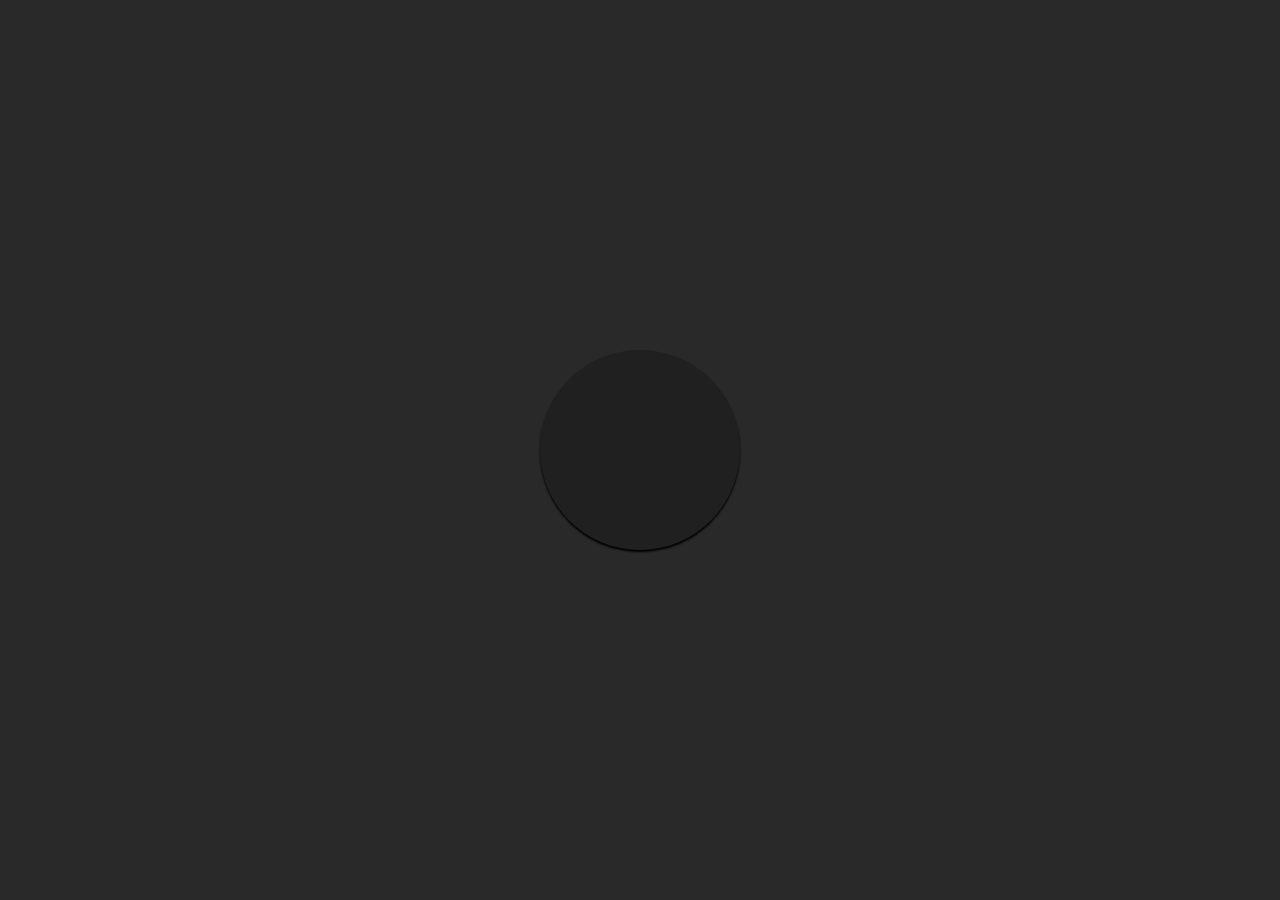
==== commit 6c519194: "fix" ====
--- a/temp.html
+++ b/temp.html
@@ -28,10 +28,30 @@
   }
 </script>
   </head>
-  <body translate="no">
-    <div class='side-ring' id='weather'>
+  <body
+  translate="no"
+  style="background: #292929;
+  border: 0;
+  font-family: 'Roboto Mono', monospace;
+  height: 100vh;
+  margin: 0px;
+  width: 100vw;
+  display: flex;
+  align-items: center;
+  justify-content: center;">
+    <div
+      class='side-ring'
+      id='weather'
+      style="top: calc(50% - 100px);
+      left: calc(50% - 100px);">
       <div class='fa fa-cloud'></div>
-      <p class='temperature'>14&#176C</p>
+      <p
+        class='temperature'
+        style="position: absolute;
+        top: 7%;
+        left: 50%;
+        color: #FFCC00;
+        font-size: 20px;">14&#176C</p>
     </div><script
       src='https://cdnjs.cloudflare.com/ajax/libs/jquery/3.1.0/jquery.min.js'></script>
     <script
